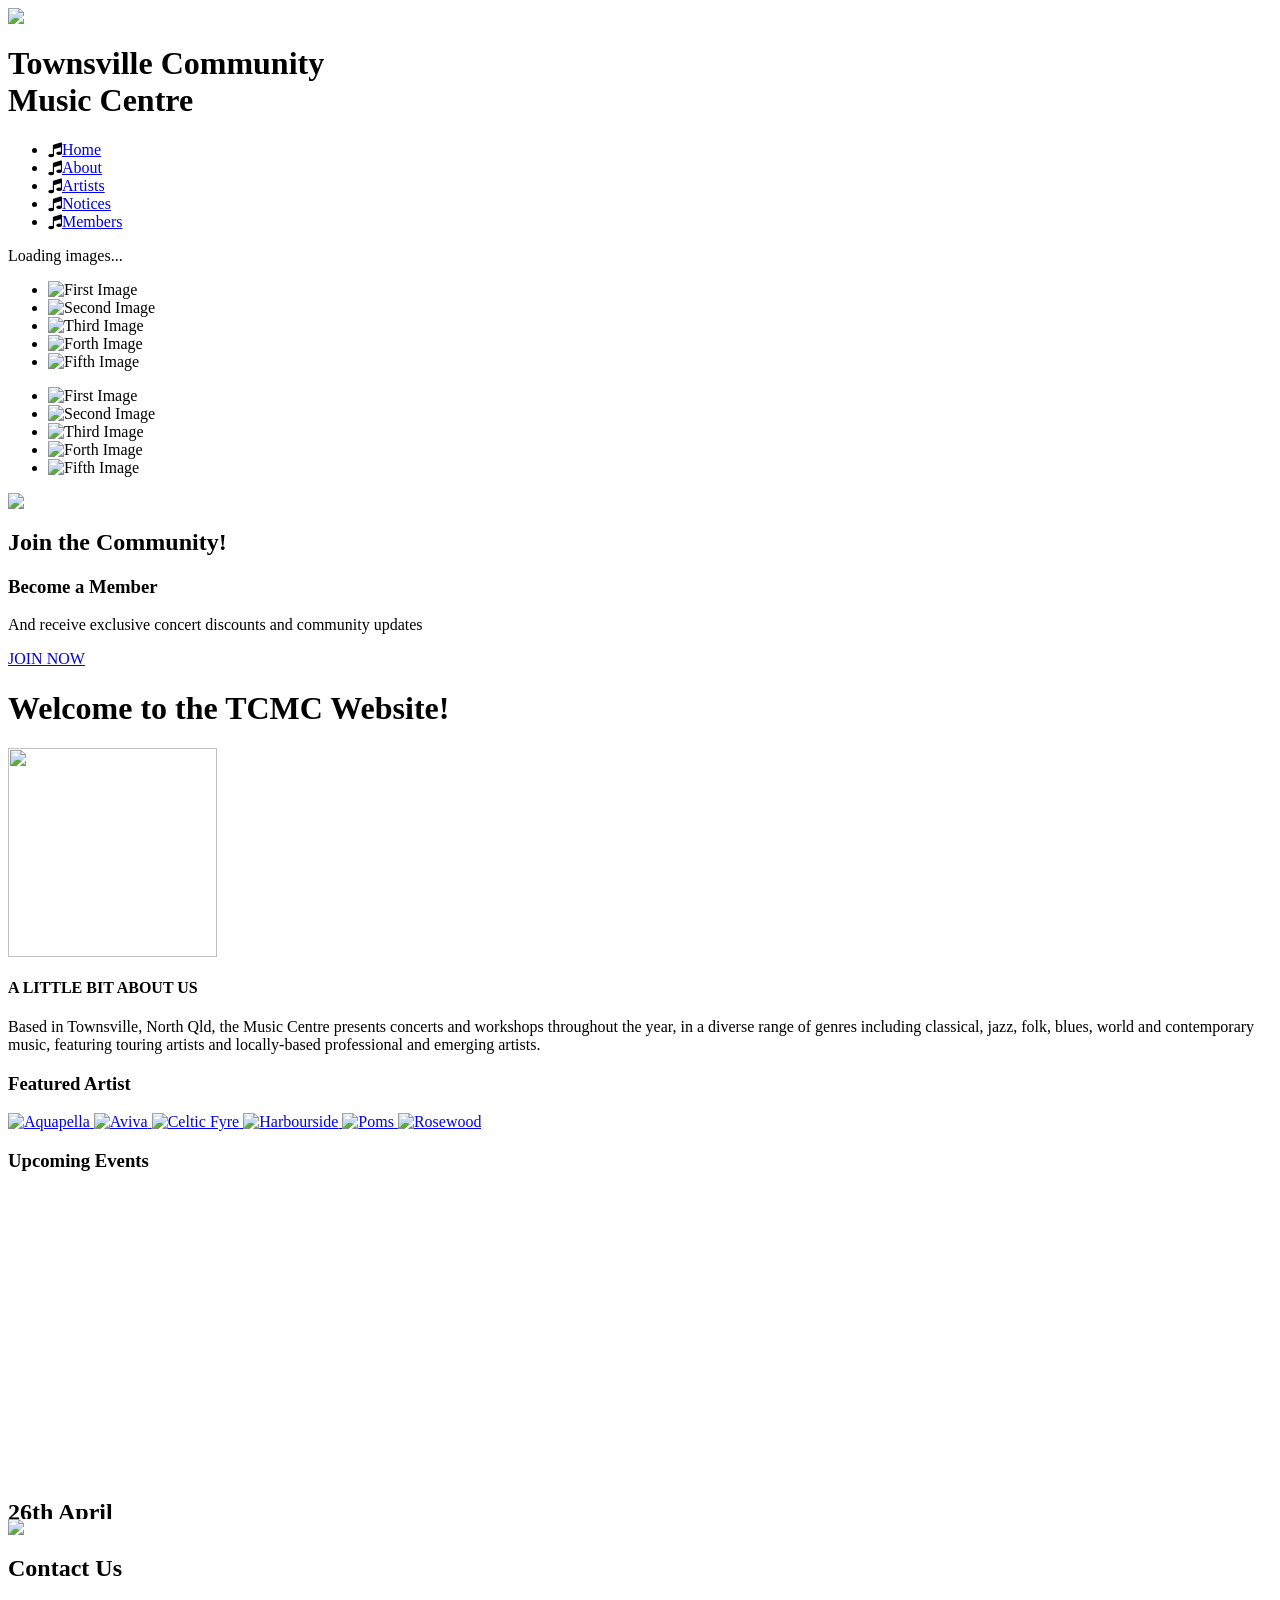
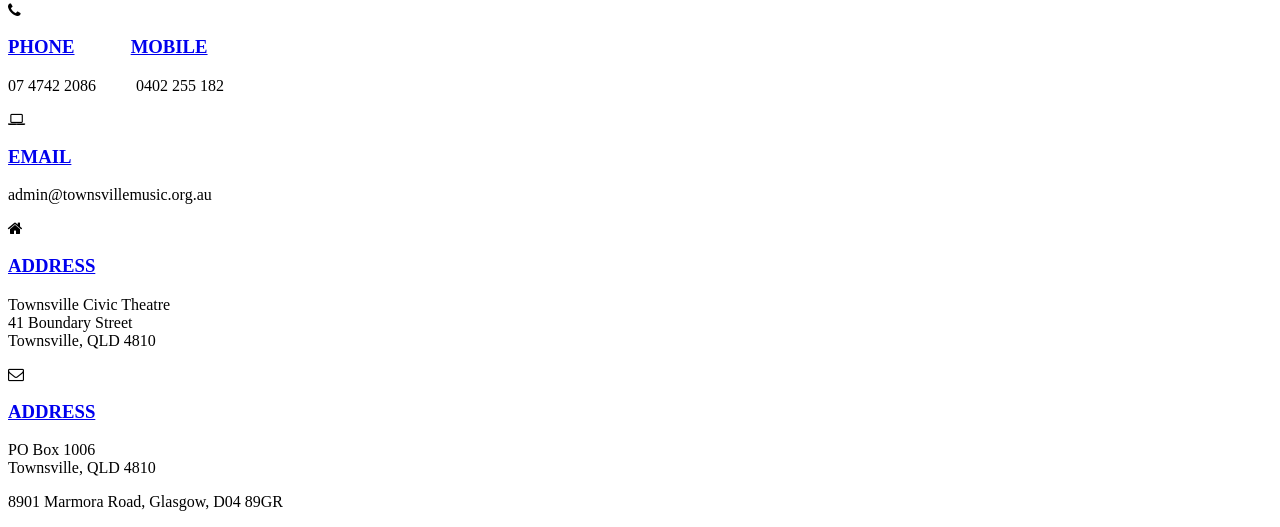
==== index.html @ e2022c3f "index.html - finished Finished Home page but needs my css and js to work" ====
<html>
<head>
	<meta http-equiv="Content-Type" content="text/html; charset=utf-8" />
	<title>Townsville Music Centre</title>
	<meta name="keywords" content="" />
	<meta name="description" content="" />
    
	<link href="css/default.css" rel="stylesheet" type="text/css" media="all" />
	<link href="css/fonts.css" rel="stylesheet" type="text/css" media="all" />
    <link href="css/js-banner-slider.css" rel="stylesheet" type="text/css" />
    <link href="css/js-image-slider.css" rel="stylesheet" type="text/css" />

	<link href="http://fonts.googleapis.com/css?family=Open+Sans:400,300,600,700,800" rel="stylesheet" />
    <link href='http://fonts.googleapis.com/css?family=Patrick+Hand' rel='stylesheet' type='text/css'>
	<link href='http://fonts.googleapis.com/css?family=Handlee' rel='stylesheet' type='text/css'>
    <link href="http://maxcdn.bootstrapcdn.com/font-awesome/4.1.0/css/font-awesome.min.css" rel="stylesheet">
    
	<script src="scripts/js-image-slider.js" type="text/javascript"></script>
</head>

<body>
	<script src="https://ajax.googleapis.com/ajax/libs/jquery/1.4.2/jquery.min.js" type="text/javascript"></script>
	<script src="scripts/jquery.easing.1.3.js" type="text/javascript"></script>
	<script src="scripts/js-banner-slider.js" type="text/javascript"></script>
    
	<div id="header" class="header">
    	<div id="logobar">
    		<img id="logo" src="TCMC98Neg.gif">
			<h1>Townsville Community 
            <br>Music Centre</h1>
		</div>
    	<div id="navbar">
			<ul id="topnavbar">
				<li id="menu-item" class="selected"><i class="fa fa-music"></i><a href="index.html">Home</a></li>
				<li id="menu-item"><i class="fa fa-music"></i><a href="about.html">About</a></li>
				<li id="menu-item"><i class="fa fa-music"></i><a href="tcmcartists.php">Artists</a></li>
				<li id="menu-item"><i class="fa fa-music"></i><a href="tcmcnotices.php">Notices</a></li>
				<li id="menu-item"><i class="fa fa-music"></i><a href="admin.php">Members</a></li>
			</ul>
    	</div>
    </div>
  <div id="pxs_container" class="pxs_container">
      <div class="pxs_bg">
          <div class="pxs_bg1"></div>
          <div class="pxs_bg2"></div>
          <div class="pxs_bg3"></div>
      </div>
      <div class="pxs_loading">Loading images...</div>
      <div class="pxs_slider_wrapper">
          <ul class="pxs_slider">
              <li><img src="images/1.jpg" alt="First Image" /></li>
              <li><img src="images/2.jpg" alt="Second Image" /></li>
              <li><img src="images/3.jpg" alt="Third Image" /></li>
              <li><img src="images/4.jpg" alt="Forth Image" /></li>
              <li><img src="images/5.jpg" alt="Fifth Image" /></li>
          </ul>
          <div class="pxs_navigation">
              <span class="pxs_next"></span>
              <span class="pxs_prev"></span>
          </div>
          <ul class="pxs_thumbnails">
              <li><img src="images/thumbs/1.jpg" alt="First Image" /></li>
              <li><img src="images/thumbs/2.jpg" alt="Second Image" /></li>
              <li><img src="images/thumbs/3.jpg" alt="Third Image" /></li>
              <li><img src="images/thumbs/4.jpg" alt="Forth Image" /></li>
              <li><img src="images/thumbs/5.jpg" alt="Fifth Image" /></li>
          </ul>
      </div>
  </div>
    <div id="content">
    	<div id="content_home">
    		<div id="content_main">
        		<div>
            	<img src="background3.png"/>
            		<div id="signup_text"><h2>Join the Community!</h2>
                		<h3>Become a Member</h3>
                		<p>And receive exclusive concert discounts and community updates</p>
                		<a href="admin/register.php">
                			<div class="button-link">
                    			<p>JOIN NOW</p>
                			</div>
                    	</a>
            		</div>
        		</div>
        		<h1>Welcome to the TCMC Website!</h1>
        		<div class="divider">
                </div>
        		<div id="content_home_image">
                	<img src="record-player.jpg" class="" style="height: 209px;">
                </div>
        		<div id="content_text">
                	<h4>A LITTLE BIT ABOUT US</h4>
           			<p>Based in Townsville, North Qld, the Music Centre presents concerts and workshops throughout the year, in a diverse range of genres including classical, jazz, folk, blues, world and contemporary music, featuring touring artists and locally-based professional and emerging artists.</p>
                </div>
            </div>
            <div id="content_sidebar">
        		<div class="content_sidebar_header">
               	  <h3>Featured Artist</h3>
                </div>
        		<div id="content_sidebar_featured">
                 	<div id="sliderFrame">
        				<div id="slider">
            				<a href="_artists/aquapella.html">
                    			<img src="images/featuredArtists/featured_aquapella.png" alt="Aquapella" />
                    		</a>
            				<a href="_artists/aviva.html">
                    			<img src="images/featuredArtists/featured_aviva.png" alt="Aviva" />
                    		</a>
                    		<a href="_artists/celticfyre.html">
                    			<img src="images/featuredArtists/featured_celticfyre.png" alt="Celtic Fyre" />
                    		</a>
            				<a href="_artists/harbourside.html">
                    			<img src="images/featuredArtists/featured_harbourside.png" alt="Harbourside" />
                    		</a>
                    		<a href="_artists/poms.html">
                    			<img src="images/featuredArtists/featured_poms.png" alt="Poms" />
                    		</a>
            				<a href="_artists/rosewood.html">
                    			<img src="images/featuredArtists/featured_rosewood.png" alt="Rosewood" />
                    		</a>
        				</div>
    				</div>
                </div>
                <div class="content_sidebar_header">
                	<h3>Upcoming Events</h3>
                </div>
       			<div id="content_sidebar_event">
           			<marquee scrollamount="2" direction="up" loop="true" height="328px">
                    	<h2>26th April</h2>
                    	<h4>Sunday Variety Concert</h4>
						<p>Presented by Friends of the Theatre</p>
						<p><strong>Harbourside Duo</strong>
						<br>Presents: Dream Serenade.
						<br>Music of Debussy, Ravel, Saint- Saens, Sibelius and others.</p>
						<p>March into Sommarhagen!</p>
                   		<p><strong>Dance the Habanera</strong>
                   		<br>with the Girl with Flaxen Hair!</p>
                   		<p>2pm Sunday at Pimlico Performing Arts Centre, Fulham Road
						<br>Enquiries - Please Phone: 4723 7879</p>
	
    	                <h2>17th May</h2>
        	           	<h4>Be seduced by Thais!</h4>
            	       	<p>Or just relax and let the music wash over you.</p>
						<p><strong>2pm Sunday at C2 (Townsville Civic Theatre)</strong></p>
                   	
                    	<h2>14th June</h2>
						<h4>Aviva String Quartet</h4>
						<p>Following the phenomenal success of their 2014 season, the superb foursome return with their first concert for 2015, bringing their signature style of classical and modern music to the masses in their own fresh and entertaining style.</p>
                   		<p><strong>Featuring:</strong>
						<br>Caroline Lloyd-Doolan on violin 
						<br>Susan Fraser on violin 
						<br>Jessica Winton on viola 
						<br>Ivy Wu on cello</p>
						<p><strong>2pm Sunday at C2 (CivicTheatre building)</strong></p>
                    	
                   		<h2>28th June</h2>
						<h4>Townsville Concert Band</h4>
						<p>2pm Sunday at C2 (Townsville Civic Theatre)</p>
                    
                   		<h2>6th September</h2>
						<h4>Pimlico choir</h4>
						<p>Voices of Pimlico</p>
						<p><strong>2pm Sunday at C2 (Townsville Civic Theatre)</strong></p>
                    
                  		<h2>27th September</h2>
                    	<h4>Townsville Concert Band</h4> 
						<p><strong>2pm Sunday at C2 (Townsville Civic Theatre)</strong></p>
                    
                   		<h2>22nd November</h2>
						<h4>Allegro Choir</h4>
						<p><strong>2pm Sunday at C2 (Townsville Civic Theatre)</strong></p>

						<h2>29th November</h2>
						<h4>Aviva String Quartet</h4>
            	       	<p>The superb foursome return with their final concert for 2015, bringing their signature style of classical and modern music to the masses in their own fresh and entertaining style.</p>
                    	<p><strong>Featuring:</strong>
						<br>Caroline Lloyd-Doolan on violin 
						<br>Susan Fraser on violin 
						<br>Jessica Winton on viola 
						<br>Ivy Wu on cello </p>
						<p><strong>2pm Sunday at C2 (CivicTheatre building)</strong></p>
					</marquee>
				</div>
                <a href="http://www.ticketshop.com.au" target="_blank"><img src="ticketshop.png"></a>
           	</div>
		</div>
    </div>
    
	<footer>
    	<div class="footer_main">
        <h2>Contact Us</h2>
			<div class="footer_main_grid">
				<div class="banner2">
                	<div class="contact_grid">
                    	<i class="fa fa-phone"></i>
                    </div>
					<div class="box">
						<h3><a href="#" class="link1">PHONE</a>&emsp;&emsp;&emsp;<a href="#" class="link1">MOBILE</a></h3>
						<p>07 4742 2086 &emsp; &emsp;0402 255 182</p>
					</div>
				</div>
            </div>
            <div class="footer_main_grid" >
				<div class="banner2">
                	<i class="fa fa-laptop"></i>
					<div class="box">
						<h3><a href="#" class="link1">EMAIL</a></h3>
						<p>admin@townsvillemusic.org.au</p>
					</div>
				</div>
            </div>
            <div class="footer_main_grid">
				<div class="banner2">
                	<i class="fa fa-home"></i>
				  <div class="box">
						<h3><a href="#" class="link1">ADDRESS</a></h3>
						<p>Townsville Civic Theatre 
                        <br>41 Boundary Street
                        <br>Townsville, QLD 4810</p>
					</div>
				</div>
            </div>
            <div class="footer_main_grid">
                <div class="banner2">
                	<i class="fa fa-envelope-o"></i>
					<div class="box">
						<h3><a href="#" class="link1">ADDRESS</a></h3>
						<p>PO Box 1006 
                    	<br>Townsville, QLD 4810</p>
					</div>
				</div>							
			</div>
		</div>
    	<div class="footer_contact">
    		<div class="footer_bottom">
        		<p>8901 Marmora Road, Glasgow, D04 89GR</p>
        	</div>
    	</div>
	</footer>
</body>
</html>
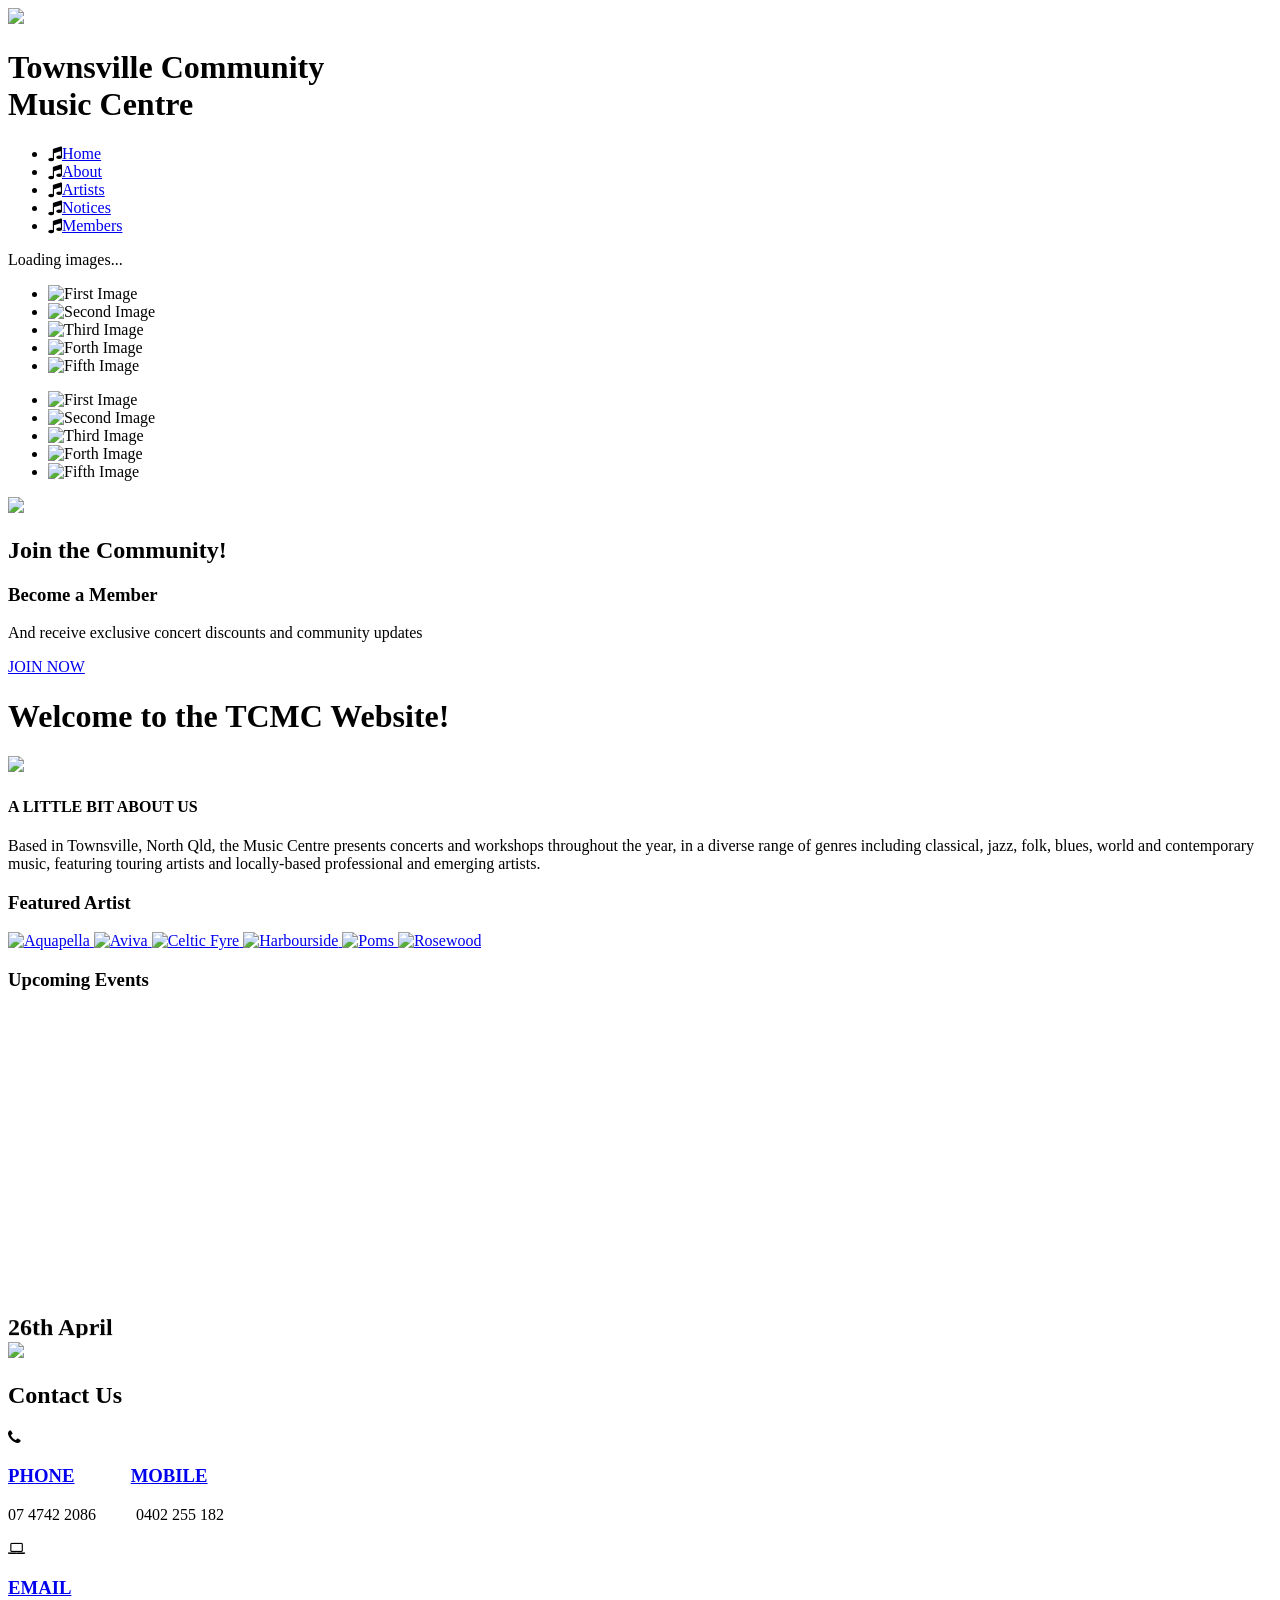
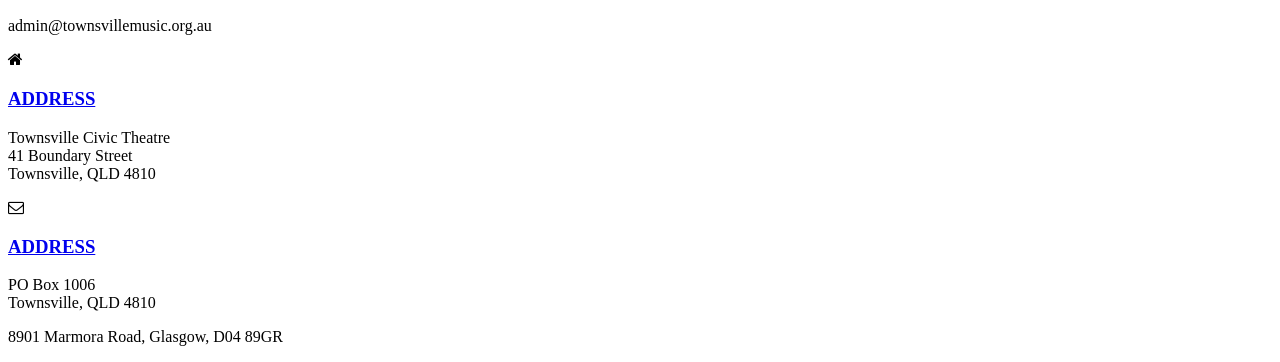
==== commit f513ff3f: "Update index.html - Added <!DOCTYPE html> to the start of the code - Changed <html> to <html lang="" ====
--- a/index.html
+++ b/index.html
@@ -1,9 +1,9 @@
-<html>
+<!DOCTYPE html>
+<html lang="en">
 <head>
 	<meta http-equiv="Content-Type" content="text/html; charset=utf-8" />
 	<title>Townsville Music Centre</title>
-	<meta name="keywords" content="" />
-	<meta name="description" content="" />
+	<meta name="description" content="The Music Centre presents concerts / workshops throughout the year, in a diverse range of genres, featuring touring, locally-based professional and emerging artists." />
     
 	<link href="css/default.css" rel="stylesheet" type="text/css" media="all" />
 	<link href="css/fonts.css" rel="stylesheet" type="text/css" media="all" />
